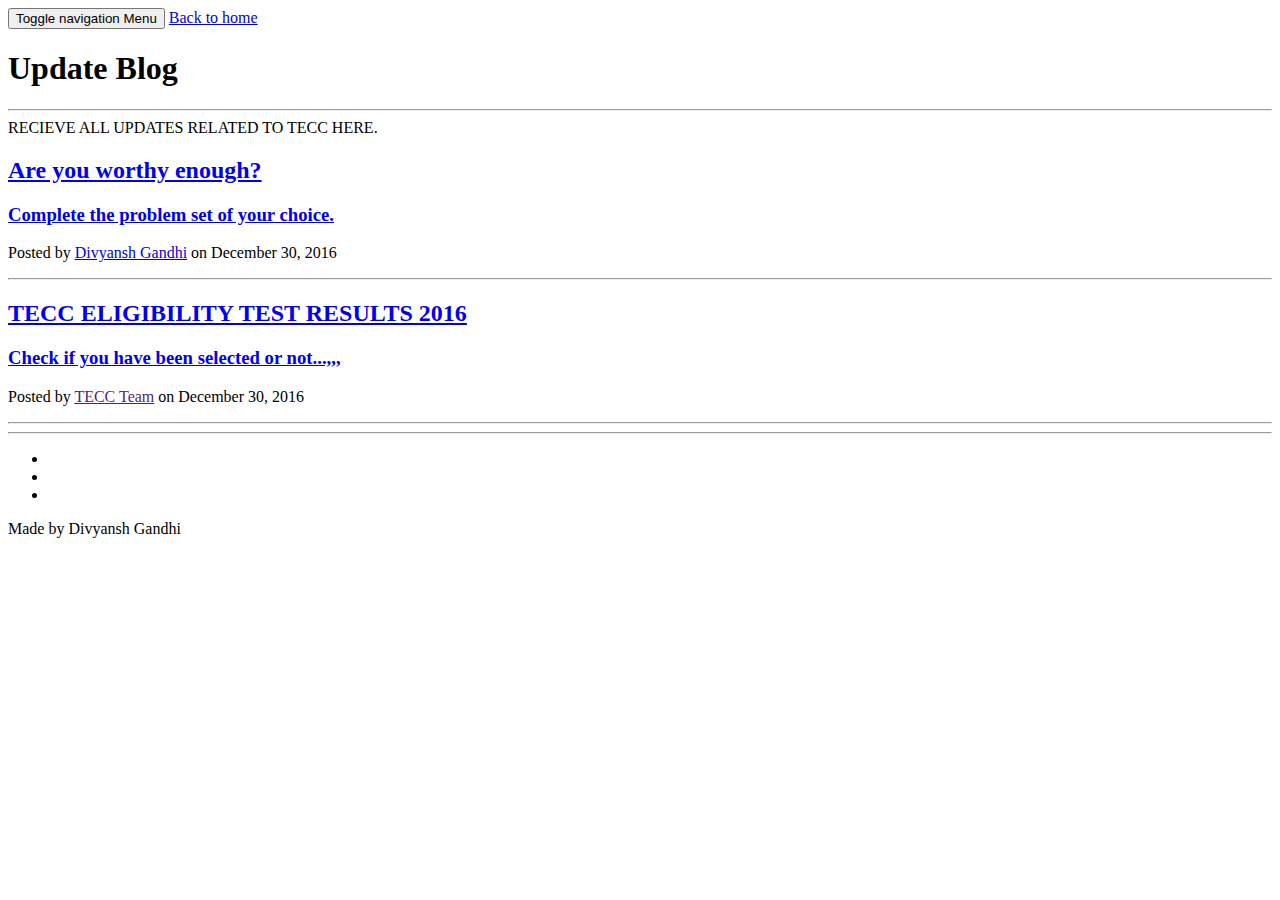
==== blog/index.html @ 276b070a "Update index.html" ====
<!DOCTYPE html>
<html lang="en">

<head>

    <meta charset="utf-8">
    <meta http-equiv="X-UA-Compatible" content="IE=edge">
    <meta name="viewport" content="width=device-width, initial-scale=1">
    <meta name="description" content="Update blog from team TECC">
    <meta name="author" content="Divyansh Gandhi">

    <title>Update Blog || TECC</title>
    <link rel="shortcut icon" type="image/png" href="../img/logos/tecc.png"/>

    <!-- Bootstrap Core CSS -->
    <link href="vendor/bootstrap/css/bootstrap.min.css" rel="stylesheet">

    <!-- Theme CSS -->
    <link href="css/clean-blog.css" rel="stylesheet">

    <!-- Custom Fonts -->
    <link href="vendor/font-awesome/css/font-awesome.min.css" rel="stylesheet" type="text/css">
    <link href='https://fonts.googleapis.com/css?family=Lora:400,700,400italic,700italic' rel='stylesheet' type='text/css'>
    <link href='https://fonts.googleapis.com/css?family=Open+Sans:300italic,400italic,600italic,700italic,800italic,400,300,600,700,800' rel='stylesheet' type='text/css'>

    <!-- HTML5 Shim and Respond.js IE8 support of HTML5 elements and media queries -->
    <!-- WARNING: Respond.js doesn't work if you view the page via file:// -->
    <!--[if lt IE 9]>
        <script src="https://oss.maxcdn.com/libs/html5shiv/3.7.0/html5shiv.js"></script>
        <script src="https://oss.maxcdn.com/libs/respond.js/1.4.2/respond.min.js"></script>
    <![endif]-->

</head>

<body>

    <!-- Navigation -->
    <nav class="navbar navbar-default navbar-custom navbar-fixed-top">
        <div class="container-fluid">
            <!-- Brand and toggle get grouped for better mobile display -->
            <div class="navbar-header page-scroll">
                <button type="button" class="navbar-toggle" data-toggle="collapse" data-target="#bs-example-navbar-collapse-1">
                    <span class="sr-only">Toggle navigation</span>
                    Menu <i class="fa fa-bars"></i>
                </button>
                <a class="navbar-brand" href="../index.html">Back to home</a>
            </div>
    </nav>

    <!-- Page Header -->
    <header class="intro-header" style="background-image: url('../img/bg.png')">
        <div class="container">
            <div class="row">
                <div class="col-lg-8 col-lg-offset-2 col-md-10 col-md-offset-1">
                    <div class="site-heading">
                        <h1>Update Blog</h1>
                        <hr class="small">
                        <span class="subheading">RECIEVE ALL UPDATES RELATED TO TECC HERE.</span>
                    </div>
                </div>
            </div>
        </div>
    </header>

    <!-- Main Content -->
    <div class="container">
        <div class="row">
            <div class="col-lg-8 col-lg-offset-2 col-md-10 col-md-offset-1">
                <div class="post-preview">
                    <a href="post.html">
                        <h2 class="post-title">
                            Are you worthy enough?
                        </h2>
                        <h3 class="post-subtitle">
                            Complete the problem set of your choice.
                        </h3>
                    </a>
                    <p class="post-meta">Posted by <a href="https://divyanshgandhi.github.io">Divyansh Gandhi</a> on December 30, 2016</p>
                </div>
                <hr>
                <div class="post-preview">
                    <a href="CCRESULT1.pdf">
                        <h2 class="post-title">
                            TECC ELIGIBILITY TEST RESULTS 2016
                        </h2>
                        <h3 class="post-subtitle">
                            Check if you have been selected or not...,,,
                        </h3>
                    </a>
                    <p class="post-meta">Posted by <a href="">TECC Team</a> on December 30, 2016</p>
                </div>
                <hr>
                <!--<div class="post-preview">
                    <a href="post.html">
                        <h2 class="post-title">
                            I believe every human has a finite number of heartbeats. I don't intend to waste any of mine.
                        </h2>
                    </a>
                    <p class="post-meta">Posted by <a href="#">Start Bootstrap</a> on September 18, 2014</p>
                </div>
                <hr>
                <div class="post-preview">
                    <a href="post.html">
                        <h2 class="post-title">
                            Science has not yet mastered prophecy
                        </h2>
                        <h3 class="post-subtitle">
                            We predict too much for the next year and yet far too little for the next ten.
                        </h3>
                    </a>
                    <p class="post-meta">Posted by <a href="#">Start Bootstrap</a> on August 24, 2014</p>
                </div>
                <hr>
                <div class="post-preview">
                    <a href="post.html">
                        <h2 class="post-title">
                            Failure is not an option
                        </h2>
                        <h3 class="post-subtitle">
                            Many say exploration is part of our destiny, but it’s actually our duty to future generations.
                        </h3>
                    </a>
                    <p class="post-meta">Posted by <a href="#">Start Bootstrap</a> on July 8, 2014</p>
                </div>
                <hr>
                <!-- Pager
                <ul class="pager">
                    <li class="next">
                        <a href="#">Older Posts &rarr;</a>
                    </li>
                </ul>-->
            </div>
        </div>
    </div>

    <hr>

    <!-- Footer -->
    <footer>
        <div class="container">
            <div class="row">
                <div class="col-lg-8 col-lg-offset-2 col-md-10 col-md-offset-1">
                    <ul class="list-inline text-center">
                        <li>
                            <a href="#">
                                <span class="fa-stack fa-lg">
                                    <i class="fa fa-circle fa-stack-2x"></i>
                                    <i class="fa fa-twitter fa-stack-1x fa-inverse"></i>
                                </span>
                            </a>
                        </li>
                        <li>
                            <a href="#">
                                <span class="fa-stack fa-lg">
                                    <i class="fa fa-circle fa-stack-2x"></i>
                                    <i class="fa fa-facebook fa-stack-1x fa-inverse"></i>
                                </span>
                            </a>
                        </li>
                        <li>
                            <a href="#">
                                <span class="fa-stack fa-lg">
                                    <i class="fa fa-circle fa-stack-2x"></i>
                                    <i class="fa fa-instagram fa-stack-1x fa-inverse"></i>
                                </span>
                            </a>
                        </li>
                    </ul>
                    <p class="copyright text-muted">Made by Divyansh Gandhi</p>
                </div>
            </div>
        </div>
    </footer>

    <!-- jQuery -->
    <script src="vendor/jquery/jquery.min.js"></script>

    <!-- Bootstrap Core JavaScript -->
    <script src="vendor/bootstrap/js/bootstrap.min.js"></script>

    <!-- Contact Form JavaScript -->
    <script src="js/jqBootstrapValidation.js"></script>
    <script src="js/contact_me.js"></script>

    <!-- Theme JavaScript -->
    <script src="js/clean-blog.min.js"></script>

</body>

</html>
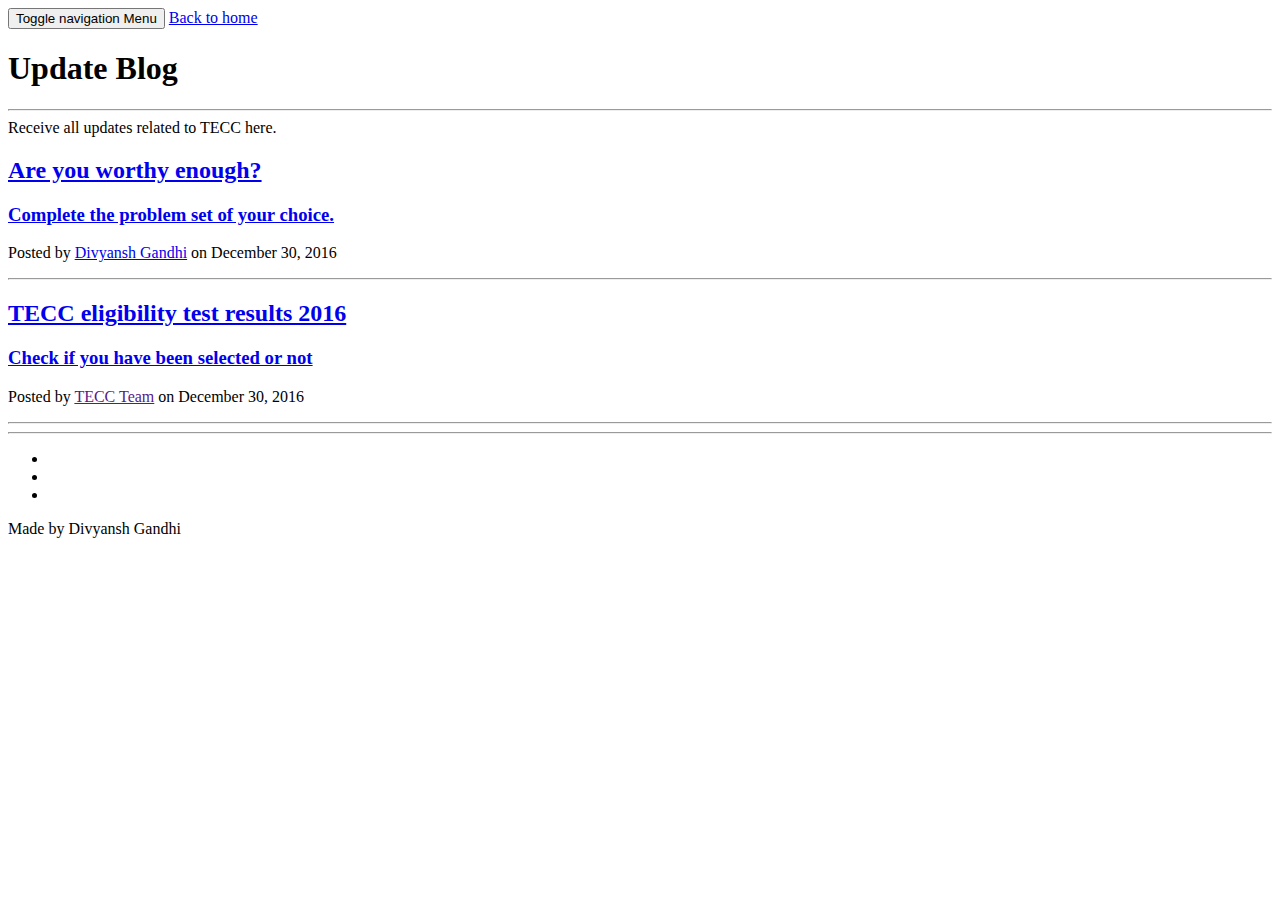
==== commit 1bd3f5b7: "Update index.html" ====
--- a/blog/index.html
+++ b/blog/index.html
@@ -55,7 +55,7 @@
                     <div class="site-heading">
                         <h1>Update Blog</h1>
                         <hr class="small">
-                        <span class="subheading">RECIEVE ALL UPDATES RELATED TO TECC HERE.</span>
+                        <span class="subheading">Receive all updates related to TECC here.</span>
                     </div>
                 </div>
             </div>
@@ -81,10 +81,10 @@
                 <div class="post-preview">
                     <a href="CCRESULT1.pdf">
                         <h2 class="post-title">
-                            TECC ELIGIBILITY TEST RESULTS 2016
+                            TECC eligibility test results 2016
                         </h2>
                         <h3 class="post-subtitle">
-                            Check if you have been selected or not...,,,
+                            Check if you have been selected or not
                         </h3>
                     </a>
                     <p class="post-meta">Posted by <a href="">TECC Team</a> on December 30, 2016</p>
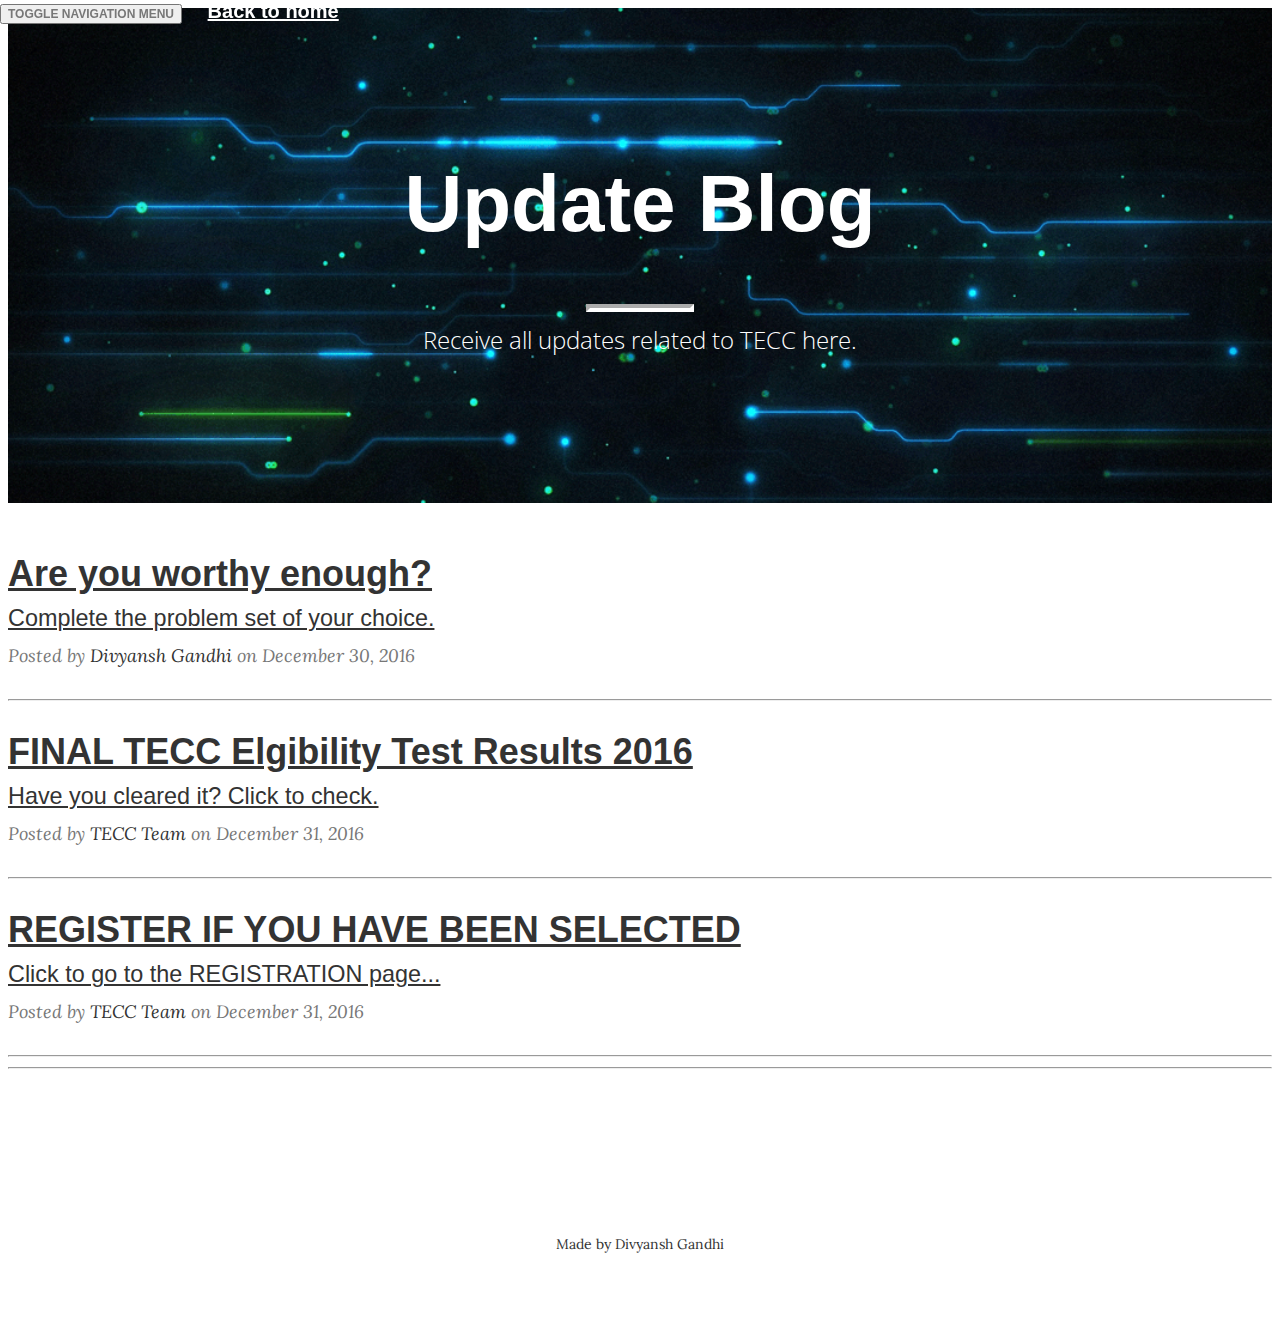
==== commit b5e60ab6: "Uploaded Final Results" ====
--- a/blog/index.html
+++ b/blog/index.html
@@ -79,15 +79,27 @@
                 </div>
                 <hr>
                 <div class="post-preview">
-                    <a href="CCRESULT1.pdf">
-                        <h2 class="post-title">
-                            TECC eligibility test results 2016
-                        </h2>
-                        <h3 class="post-subtitle">
-                            Check if you have been selected or not
-                        </h3>
-                    </a>
-                    <p class="post-meta">Posted by <a href="">TECC Team</a> on December 30, 2016</p>
+                    <a href="CCRESULTS_FINAL.pdf">
+                        <h2 class="post-title">
+                            FINAL TECC Elgibility Test Results 2016
+                        </h2>
+                        <h3 class="post-subtitle">
+                            Have you cleared it? Click to check.
+                        </h3>
+                    </a>
+                    <p class="post-meta">Posted by <a href="">TECC Team</a> on December 31, 2016</p>
+                </div>
+                <hr>
+                <div class="post-preview">
+                    <a href="https://goo.gl/forms/TWFSQQPxxeJqm5fD2">
+                        <h2 class="post-title">
+                            REGISTER IF YOU HAVE BEEN SELECTED
+                        </h2>
+                        <h3 class="post-subtitle">
+                            Click to go to the REGISTRATION page...
+                        </h3>
+                    </a>
+                    <p class="post-meta">Posted by <a href="">TECC Team</a> on December 31, 2016</p>
                 </div>
                 <hr>
                 <!--<div class="post-preview">
--- a/blog/css/clean-blog.css
+++ b/blog/css/clean-blog.css
@@ -0,0 +1,400 @@
+/*!
+ * Start Bootstrap - Clean Blog v3.3.7+1 (http://startbootstrap.com/template-overviews/clean-blog)
+ * Copyright 2013-2016 Start Bootstrap
+ * Licensed under MIT (https://github.com/BlackrockDigital/startbootstrap/blob/gh-pages/LICENSE)
+ */
+body {
+  font-family: 'Lora', 'Times New Roman', serif;
+  font-size: 20px;
+  color: #333333;
+}
+p {
+  line-height: 1.5;
+  margin: 30px 0;
+}
+p a {
+  text-decoration: underline;
+}
+h1,
+h2,
+h3,
+h4,
+h5,
+h6 {
+  font-family: 'Roboto', sans-serif;
+  font-weight: 700;
+}
+a {
+  color: #333333;
+}
+a:hover,
+a:focus {
+  color: #0085A1;
+}
+a img:hover,
+a img:focus {
+  cursor: zoom-in;
+}
+blockquote {
+  color: #777777;
+  font-style: italic;
+}
+hr.small {
+  max-width: 100px;
+  margin: 15px auto;
+  border-width: 4px;
+  border-color: white;
+}
+.navbar-custom {
+  position: absolute;
+  top: 0;
+  left: 0;
+  width: 100%;
+  z-index: 3;
+  font-family: 'Roboto', sans-serif;
+}
+.navbar-custom .navbar-brand {
+  font-weight: 800;
+}
+.navbar-custom .navbar-header .navbar-toggle {
+  color: #777777;
+  font-weight: 800;
+  text-transform: uppercase;
+  font-size: 12px;
+}
+.navbar-custom .nav li a {
+  text-transform: uppercase;
+  font-size: 12px;
+  font-weight: 800;
+  letter-spacing: 1px;
+}
+@media only screen and (min-width: 768px) {
+  .navbar-custom {
+    background: transparent;
+    border-bottom: 1px solid transparent;
+  }
+  .navbar-custom .navbar-brand {
+    color: white;
+    padding: 20px;
+  }
+  .navbar-custom .navbar-brand:hover,
+  .navbar-custom .navbar-brand:focus {
+    color: rgba(255, 255, 255, 0.8);
+  }
+  .navbar-custom .nav li a {
+    color: white;
+    padding: 20px;
+  }
+  .navbar-custom .nav li a:hover,
+  .navbar-custom .nav li a:focus {
+    color: rgba(255, 255, 255, 0.8);
+  }
+}
+@media only screen and (min-width: 1170px) {
+  .navbar-custom {
+    -webkit-transition: background-color 0.3s;
+    -moz-transition: background-color 0.3s;
+    transition: background-color 0.3s;
+    /* Force Hardware Acceleration in WebKit */
+    -webkit-transform: translate3d(0, 0, 0);
+    -moz-transform: translate3d(0, 0, 0);
+    -ms-transform: translate3d(0, 0, 0);
+    -o-transform: translate3d(0, 0, 0);
+    transform: translate3d(0, 0, 0);
+    -webkit-backface-visibility: hidden;
+    backface-visibility: hidden;
+  }
+  .navbar-custom.is-fixed {
+    /* when the user scrolls down, we hide the header right above the viewport */
+    position: fixed;
+    top: -61px;
+    background-color: rgba(255, 255, 255, 0.9);
+    border-bottom: 1px solid #f2f2f2;
+    -webkit-transition: -webkit-transform 0.3s;
+    -moz-transition: -moz-transform 0.3s;
+    transition: transform 0.3s;
+  }
+  .navbar-custom.is-fixed .navbar-brand {
+    color: #333333;
+  }
+  .navbar-custom.is-fixed .navbar-brand:hover,
+  .navbar-custom.is-fixed .navbar-brand:focus {
+    color: #0085A1;
+  }
+  .navbar-custom.is-fixed .nav li a {
+    color: #333333;
+  }
+  .navbar-custom.is-fixed .nav li a:hover,
+  .navbar-custom.is-fixed .nav li a:focus {
+    color: #0085A1;
+  }
+  .navbar-custom.is-visible {
+    /* if the user changes the scrolling direction, we show the header */
+    -webkit-transform: translate3d(0, 100%, 0);
+    -moz-transform: translate3d(0, 100%, 0);
+    -ms-transform: translate3d(0, 100%, 0);
+    -o-transform: translate3d(0, 100%, 0);
+    transform: translate3d(0, 100%, 0);
+  }
+}
+.intro-header {
+  background-color: #777777;
+  background: no-repeat center center;
+  background-attachment: scroll;
+  -webkit-background-size: cover;
+  -moz-background-size: cover;
+  background-size: cover;
+  -o-background-size: cover;
+  margin-bottom: 50px;
+}
+.intro-header .site-heading,
+.intro-header .post-heading,
+.intro-header .page-heading {
+  padding: 100px 0 50px;
+  color: white;
+}
+@media only screen and (min-width: 768px) {
+  .intro-header .site-heading,
+  .intro-header .post-heading,
+  .intro-header .page-heading {
+    padding: 150px 0;
+  }
+}
+.intro-header .site-heading,
+.intro-header .page-heading {
+  text-align: center;
+}
+.intro-header .site-heading h1,
+.intro-header .page-heading h1 {
+  margin-top: 0;
+  font-size: 50px;
+}
+.intro-header .site-heading .subheading,
+.intro-header .page-heading .subheading {
+  font-size: 24px;
+  line-height: 1.1;
+  display: block;
+  font-family: 'Open Sans', 'Helvetica Neue', Helvetica, Arial, sans-serif;
+  font-weight: 300;
+  margin: 10px 0 0;
+}
+@media only screen and (min-width: 768px) {
+  .intro-header .site-heading h1,
+  .intro-header .page-heading h1 {
+    font-size: 80px;
+  }
+}
+.intro-header .post-heading h1 {
+  font-size: 35px;
+}
+.intro-header .post-heading .subheading,
+.intro-header .post-heading .meta {
+  line-height: 1.1;
+  display: block;
+}
+.intro-header .post-heading .subheading {
+  font-family: 'Roboto', sans-serif;
+  font-size: 24px;
+  margin: 10px 0 30px;
+  font-weight: 600;
+}
+.intro-header .post-heading .meta {
+  font-family: 'Lora', 'Times New Roman', serif;
+  font-style: italic;
+  font-weight: 300;
+  font-size: 20px;
+}
+.intro-header .post-heading .meta a {
+  color: white;
+}
+@media only screen and (min-width: 768px) {
+  .intro-header .post-heading h1 {
+    font-size: 55px;
+  }
+  .intro-header .post-heading .subheading {
+    font-size: 30px;
+  }
+}
+.post-preview > a {
+  color: #333333;
+}
+.post-preview > a:hover,
+.post-preview > a:focus {
+  text-decoration: none;
+  color: #0085A1;
+}
+.post-preview > a > .post-title {
+  font-size: 30px;
+  margin-top: 30px;
+  margin-bottom: 10px;
+}
+.post-preview > a > .post-subtitle {
+  margin: 0;
+  font-weight: 300;
+  margin-bottom: 10px;
+}
+.post-preview > .post-meta {
+  color: #777777;
+  font-size: 18px;
+  font-style: italic;
+  margin-top: 0;
+}
+.post-preview > .post-meta > a {
+  text-decoration: none;
+  color: #333333;
+}
+.post-preview > .post-meta > a:hover,
+.post-preview > .post-meta > a:focus {
+  color: #0085A1;
+  text-decoration: underline;
+}
+@media only screen and (min-width: 768px) {
+  .post-preview > a > .post-title {
+    font-size: 36px;
+  }
+}
+.section-heading {
+  font-size: 36px;
+  margin-top: 60px;
+  font-weight: 700;
+}
+.caption {
+  text-align: center;
+  font-size: 14px;
+  padding: 10px;
+  font-style: italic;
+  margin: 0;
+  display: block;
+  border-bottom-right-radius: 5px;
+  border-bottom-left-radius: 5px;
+}
+footer {
+  padding: 50px 0 65px;
+}
+footer .list-inline {
+  margin: 0;
+  padding: 0;
+}
+footer .copyright {
+  font-size: 14px;
+  text-align: center;
+  margin-bottom: 0;
+}
+.floating-label-form-group {
+  font-size: 14px;
+  position: relative;
+  margin-bottom: 0;
+  padding-bottom: 0.5em;
+  border-bottom: 1px solid #eeeeee;
+}
+.floating-label-form-group input,
+.floating-label-form-group textarea {
+  z-index: 1;
+  position: relative;
+  padding-right: 0;
+  padding-left: 0;
+  border: none;
+  border-radius: 0;
+  font-size: 1.5em;
+  background: none;
+  box-shadow: none !important;
+  resize: none;
+}
+.floating-label-form-group label {
+  display: block;
+  z-index: 0;
+  position: relative;
+  top: 2em;
+  margin: 0;
+  font-size: 0.85em;
+  line-height: 1.764705882em;
+  vertical-align: middle;
+  vertical-align: baseline;
+  opacity: 0;
+  -webkit-transition: top 0.3s ease,opacity 0.3s ease;
+  -moz-transition: top 0.3s ease,opacity 0.3s ease;
+  -ms-transition: top 0.3s ease,opacity 0.3s ease;
+  transition: top 0.3s ease,opacity 0.3s ease;
+}
+.floating-label-form-group::not(:first-child) {
+  padding-left: 14px;
+  border-left: 1px solid #eeeeee;
+}
+.floating-label-form-group-with-value label {
+  top: 0;
+  opacity: 1;
+}
+.floating-label-form-group-with-focus label {
+  color: #0085A1;
+}
+form .row:first-child .floating-label-form-group {
+  border-top: 1px solid #eeeeee;
+}
+.btn {
+  font-family: 'Open Sans', 'Helvetica Neue', Helvetica, Arial, sans-serif;
+  text-transform: uppercase;
+  font-size: 14px;
+  font-weight: 800;
+  letter-spacing: 1px;
+  border-radius: 0;
+  padding: 15px 25px;
+}
+.btn-lg {
+  font-size: 16px;
+  padding: 25px 35px;
+}
+.btn-default:hover,
+.btn-default:focus {
+  background-color: #0085A1;
+  border: 1px solid #0085A1;
+  color: white;
+}
+.pager {
+  margin: 20px 0 0;
+}
+.pager li > a,
+.pager li > span {
+  font-family: 'Roboto', sans-serif;
+  text-transform: uppercase;
+  font-size: 14px;
+  font-weight: 800;
+  letter-spacing: 1px;
+  padding: 15px 25px;
+  background-color: white;
+  border-radius: 0;
+}
+.pager li > a:hover,
+.pager li > a:focus {
+  color: white;
+  background-color: #0085A1;
+  border: 1px solid #0085A1;
+}
+.pager .disabled > a,
+.pager .disabled > a:hover,
+.pager .disabled > a:focus,
+.pager .disabled > span {
+  color: #777777;
+  background-color: #333333;
+  cursor: not-allowed;
+}
+::-moz-selection {
+  color: white;
+  text-shadow: none;
+  background: #0085A1;
+}
+::selection {
+  color: white;
+  text-shadow: none;
+  background: #0085A1;
+}
+img::selection {
+  color: white;
+  background: transparent;
+}
+img::-moz-selection {
+  color: white;
+  background: transparent;
+}
+body {
+  -webkit-tap-highlight-color: #0085A1;
+}
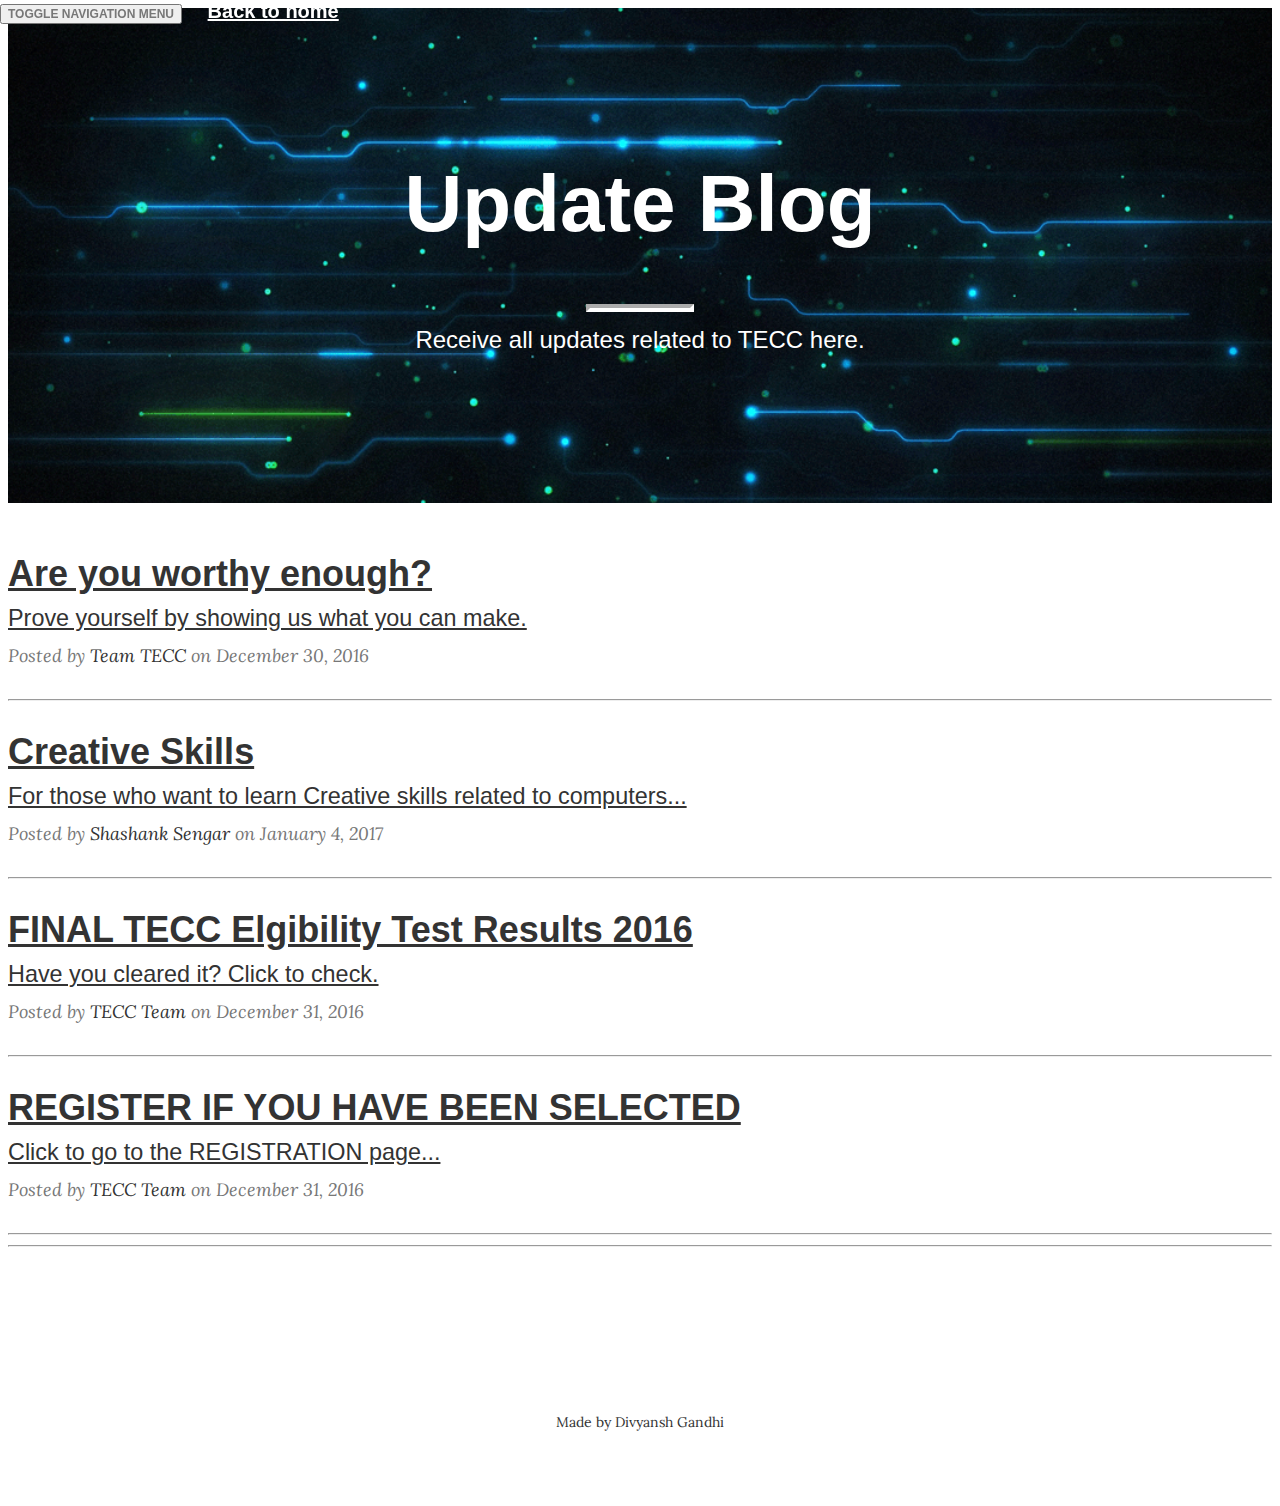
==== commit 2d1cec0e: "TECC Website Copy" ====
--- a/blog/index.html
+++ b/blog/index.html
@@ -6,8 +6,8 @@
     <meta charset="utf-8">
     <meta http-equiv="X-UA-Compatible" content="IE=edge">
     <meta name="viewport" content="width=device-width, initial-scale=1">
-    <meta name="description" content="Update blog from team TECC">
-    <meta name="author" content="Divyansh Gandhi">
+    <meta name="description" content="Update blog of Team TECC">
+    <meta name="author" content="Team TECC">
 
     <title>Update Blog || TECC</title>
     <link rel="shortcut icon" type="image/png" href="../img/logos/tecc.png"/>
@@ -67,15 +67,27 @@
         <div class="row">
             <div class="col-lg-8 col-lg-offset-2 col-md-10 col-md-offset-1">
                 <div class="post-preview">
-                    <a href="post.html">
+                    <a href="tecctask.html">
                         <h2 class="post-title">
                             Are you worthy enough?
                         </h2>
                         <h3 class="post-subtitle">
-                            Complete the problem set of your choice.
-                        </h3>
-                    </a>
-                    <p class="post-meta">Posted by <a href="https://divyanshgandhi.github.io">Divyansh Gandhi</a> on December 30, 2016</p>
+                            Prove yourself by showing us what you can make.
+                        </h3>
+                    </a>
+                    <p class="post-meta">Posted by <a href="https://teccdps.github.io">Team TECC</a> on December 30, 2016</p>
+                </div>
+                <hr>
+                <div class="post-preview">
+                    <a href="creative_skills.html">
+                        <h2 class="post-title">
+                            Creative Skills
+                        </h2>
+                        <h3 class="post-subtitle">
+                            For those who want to learn Creative skills related to computers...
+                        </h3>
+                    </a>
+                    <p class="post-meta">Posted by <a href="http://sengar.me/">Shashank Sengar</a> on January 4, 2017</p>
                 </div>
                 <hr>
                 <div class="post-preview">
--- a/blog/css/clean-blog.css
+++ b/blog/css/clean-blog.css
@@ -174,7 +174,7 @@
   font-size: 24px;
   line-height: 1.1;
   display: block;
-  font-family: 'Open Sans', 'Helvetica Neue', Helvetica, Arial, sans-serif;
+  font-family: 'Roboto', sans-serif;
   font-weight: 300;
   margin: 10px 0 0;
 }
